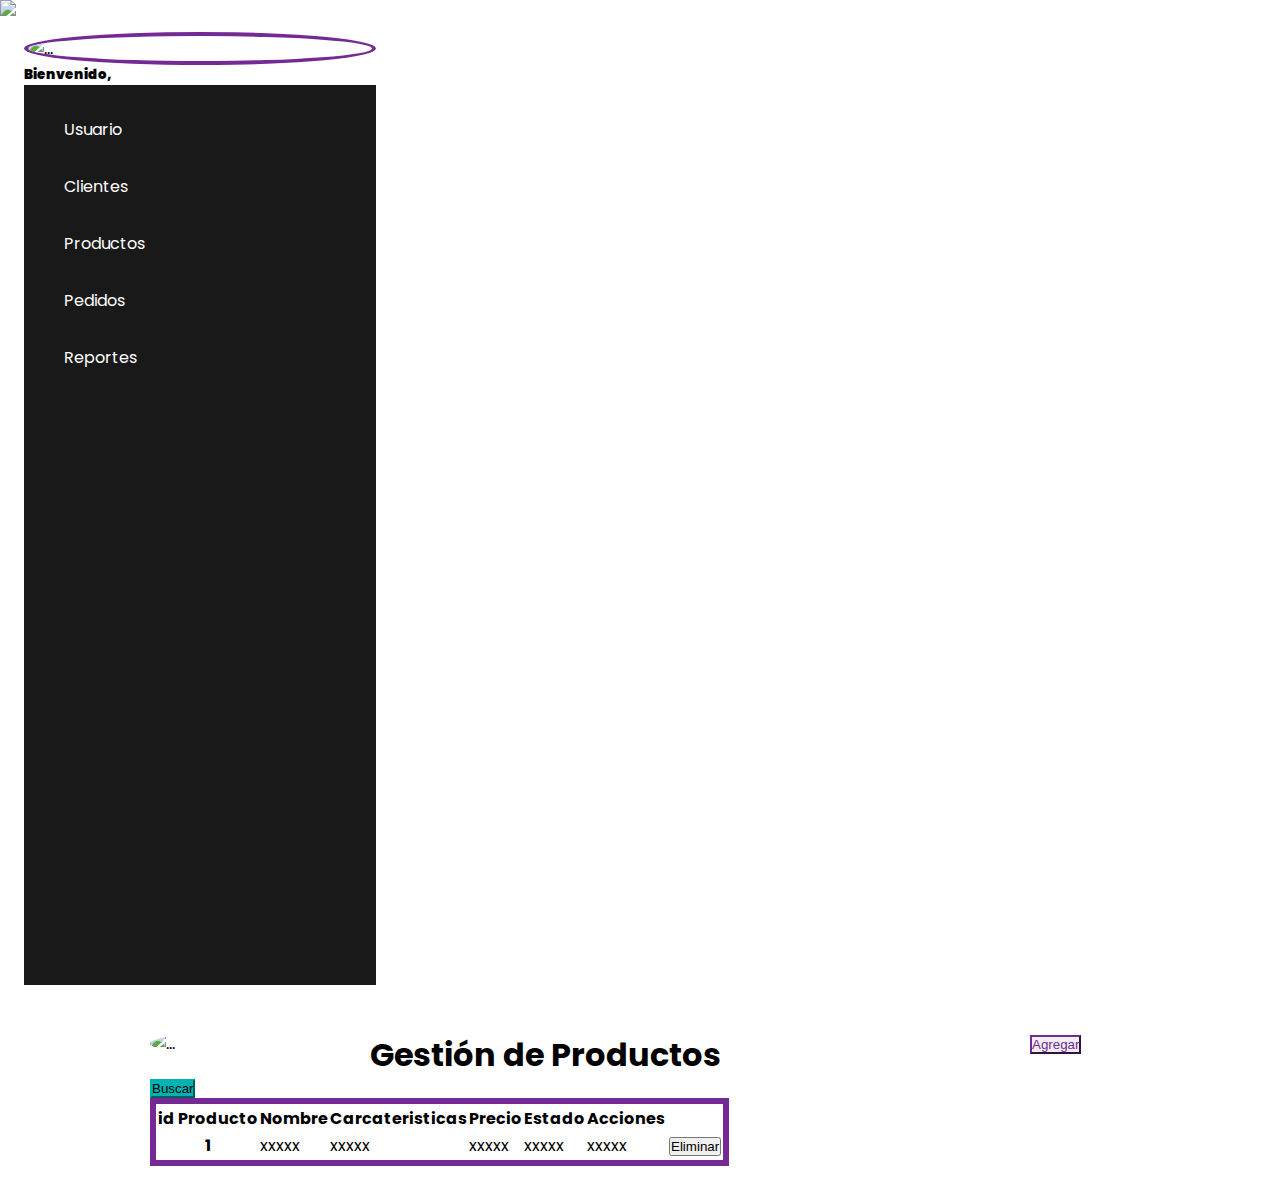
==== views/producto.html @ ac5bf026 "Se edito dashboard.html y productos.html los contenidos no estan acomodados correctamente" ====
<!DOCTYPE html>
<html lang="es-Es">
<head>
    <meta charset="UTF-8">
    <meta http-equiv="X-UA-Compatible" content="IE=edge">
    <link rel="icon" type="image/png" href="../images/iconVet.png">
    <meta name="viewport" content="width=device-width, initial-scale=1.0">
    <link rel="stylesheet" type="text/css" href="../assets/css/bootstrap.css">
    <link rel="stylesheet" type="text/css" href="../assets/css/styles.css">
    <script src="https://cdn.jsdelivr.net/npm/bootstrap@5.1.3/dist/js/bootstrap.bundle.min.js" integrity="sha384-ka7Sk0Gln4gmtz2MlQnikT1wXgYsOg+OMhuP+IlRH9sENBO0LRn5q+8nbTov4+1p" crossorigin="anonymous"></script>
    
    <title>Dashboard</title>

    <!--Iconos, Letra Google Fonts, Normalize-->
    <script src="https://kit.fontawesome.com/d5d81529d3.js" crossorigin="anonymous"></script>
    <link rel="stylesheet" type="text/css" href="css/normalize.css">
    <link rel="preconnect" href="https://fonts.googleapis.com">
    <link rel="preconnect" href="https://fonts.gstatic.com" crossorigin>
    <link href="https://fonts.googleapis.com/css2?family=Poppins:ital,wght@0,100;0,200;0,300;0,400;0,500;0,600;0,700;0,800;0,900;1,100;1,200;1,300;1,400;1,500;1,600;1,700;1,800;1,900&family=Roboto:ital,wght@0,100;0,300;0,400;0,500;0,700;0,900;1,100;1,300;1,400;1,500;1,700;1,900&display=swap" rel="stylesheet">

</head>
     
<body>
    <header>
        <section id="arriba">
            <div class="container-fluid">
                <div class="header-logo col-12 col-md-4 col-xl-3">
                    <img src="../assets/images/logo.jpg" class="img-fluid">
                </div>
             
                <form class="d-flex">
                  <div class=" usuariocard mb-3" style="max-width: 400px;">
                    <div class="row g-0">
                      <div class=" golden col-md-4 col-4">
                        <img src="../assets/images/golden.jpg" class="golden img-fluid rounded-float-end" style="  border-radius: 50%; border: 4px solid rgb(117, 41, 149); " alt="...">
    
                        
                      </div>
                      <div class="col-md-8">
                        <div class="card-body">
                          <h5 class="card-title"><strong>Bienvenido, </strong></h5>
                          <p class="card-text"><a href="../index.html">
                            <i class="fa-solid fa-right-from-bracket"></i>
                          </a></p>
                  
                        </div>
                      </div>
                      <div class=" menu navbar-nav">
                        <div class="row">
                          <div class="">
                        <a class="nav-link active" aria-current="page" href="#"><i class="fa-solid fa-user"></i>Usuario</a>
        
                  
                        <a class="nav-link" href="#"><i class="fa-solid fa-users"></i>Clientes</a>
                    
                        <a class="nav-link" href="../views/producto.html"><i class="fa-solid fa-tag"></i>Productos</a>
  
                        <a class="nav-link" href="../views/Pedido/pedido.html" ><i class="fa-solid fa-cart-shopping"></i>Pedidos</a>
  
                        <a class="nav-link" ><i class="fa-solid fa-chart-line-up"></i></i>Reportes</a>
                      </div>
                     
                    </div>
                  </div>
                
          </section>
        </header>          
        
    <section id="dashboard">
        <article class="contenido">
                <div class="producto">
                    <div class="table-intro">
                    <div class="col-4">
                        <img src="../assets/images/golden.jpg" class="golden img-fluid rounded-float-end" style="  border-radius: 50%; " alt="...">
                    </div>
                        <h1>Gestión de Productos </h1>
                        <a href="../views/productoAdd.html">
                        <button type="button" class="btn btn-outline-primary"><i class="bi bi-people"></i>Agregar</button>
                        </a>
                    </div>   
                        <a href="../views/login.html">
                            <button  type="submit" class=" srh-dashboard btn btn-primary"><i class="bi bi-person-circle"></i>Buscar</button>
                            </a>
                      
                       
            <table>
                <table class="table table-bordered" style="border: 6px solid rgb(117, 41, 149);">
                    <thead style="border: 6px solid rgb(117, 41, 149);">
                      <tr>
                        <th scope="col" >id Producto</th>
                        <th scope="col">Nombre</th>
                        <th scope="col">Carcateristicas</th>
                        <th scope="col">Precio</th>
                        <th scope="col">Estado</th>
                        <th scope="col">Acciones</th>
                      </tr>
                    </thead>
                    <tbody style="border: 6px solid rgb(117, 41, 149);">
                      <tr>
                        <th scope="row">1</th>
                        <td>xxxxx</td>
                    <td>xxxxx</td>
                    <td>xxxxx</td>
                    <td>xxxxx</td>
                    <td>xxxxx</td>
                    <td><a href="productoEditar.html"><img src="../assets/images/" alt=""></a></td>
            
                        <td><button class="btn-azul">Eliminar</button></td>
                
                </div>
             
            </table>

            </div>
        </article>
    </section>
    
</body>
</html>
---- assets/css/styles.css ----
@import url('https://fonts.googleapis.com/css2?family=Lato:wght@300&display=swap');
*{
    padding: 0;
    margin: 0;
    box-sizing: border-box;
}
:root{
    --dark-color: #191919;
    --white-color:#ffffff;
    --purple-color: rgb(117, 41, 149);
    --purplelight-color: rgb(169, 83, 206);
    --blue-color:#00B2B1;
    --gray-color: gray;
    --light-color:#F3F3F3;

}


body {
    font-family: 'Poppins', sans-serif;
    
}

a{
    text-decoration: none;
}
header .row{
    padding: 1rem 1.5rem;
}

.title-seccion{
    margin-top: 2rem;
}

.container-fluid{
    padding-left: 0;
    padding-right: 0;
}

.header-buttons i{
    margin-right: 5px;
}

.header-buttons a{
    color: black;
}

.agenda-cita i{
    margin-right: 5px;
}

.btn-primary{
    color: black;
    background-color: var(--blue-color);
    border-color: var(--blue-color);
}

.btn-primary:hover{
    color: white;
    background-color: rgb(155, 218, 218);
    border-color:rgb(155, 218, 218);
}

.btn-outline-primary{
    color:rgb(117, 41, 149);
    border-color: rgb(117, 41, 149);
}

.btn-outline-primary:hover{
    color:white;
    background-color: rgb(117, 41, 149);
    border-color: rgb(117, 41, 149);
}

.header-logo img{
    max-width: 270px;
}


.agenda-cita{
    background-image: url(../img/fondo.jpg);
    padding: 3rem;
}

.agenda-cita h1{
    font-size: 1.5rem;
    font-weight: 600;
}

.agenda-cita h3{
    font-size: 1.2rem;
}

.agenda-promo{
    background-color: rgb(117, 41, 149);
    padding: 3rem;
}


.agenda-promo h1{
    color: white;
    font-size: 1.5rem;
    text-shadow: 2px 2px 2px black;
}

.title-seccion{
    color: rgb(117, 41, 149);
    text-shadow: 1px 2px 2px rgba(0, 0, 0, 0.698);
    
}

.card{
    text-align: center;
    border: 0px solid rgba(0, 0, 0, 0.125);
    border-radius: 0.25rem;
}

.card img{
    max-width: 200px;
}

.card-body h5{
    font-weight: bolder;
}

footer{
    background-image: url(../img/fondo.jpg);
    
    
}

.capa{
    background-color: rgba(117, 41, 149, 0.561);
    color: white;
    padding: 2rem 0;
}

.capa p{
    line-height: 1.2rem;
}

.capa i{
    font-size: 50px;
    color: white;
}

.text{
    color: white;
}


.columna-body h5{
    text-align: center;
}

.columna i{
    align-self: center;
}

.columna-body p{
    line-height: 5px;
}
  /*-----SERVICES-----*/
  .carousel-indicators{
    color: #000;
  }

  /* Equipo*/

  .card-img-top{
      margin-bottom: 10px;
      border-radius: 50%;
     
  }
  .h2-card{
      color: var(--purple-color);
      font-weight: 600;
      font-size: 28px;
  }

  /* Sevicios*/
  .carousel-control-prev-icon{
      background-color: #00B2B1;
  }
  .carousel-control-next-icon{
    background-color: #00B2B1;
  }
  #banner{
    width: 100%;
}
  .imagenservicio {
      display: grid;
      max-width: 300%;
     place-items: center;
     align-self: center;

  }
    /*tips*/
    #tips{
      display: grid;
      grid-template-columns: 50% 50%;
      align-self: center;
      justify-content: center;
    }
    .izquierda{
        align-self: flex-end;
        justify-self: flex-end;
    }

  /* contacto*/

  #contacto{
      display: grid;
      grid-template-rows: 50% 50%;
      grid-template-columns: 50% 50%;
      background-color: rgba(117, 41, 149, 0.561);
        margin: 10px 20px;
    }
    .form-label{
        display: flex;
      
    }
    .forms{
        display: flex;
        align-items: flex-end;
        justify-items: flex-end;
    }

  .mapa{
      grid-column: span 2;
      grid-row: 2;
  }
/* Login*/
.arriba{
    display: grid;
    grid-template-columns: 75% 25%;
}

#login{
    
    display:flex;
    flex-direction: column;
    justify-content: center;
    align-items: center;
    height: 600px;
    margin: 100px;
    padding: 5rem;
}
.form-login i{
    text-align: center;
    color: var(--purple-color);
    background-color: var(--white-color);
    padding: 10px 12.8px;
    border-radius: 100%;
    border: 4px solid var(--gray-color);
    margin: 10px;
}
  /* Dashboard*/
  #dashboard{
    display: grid;
    grid-template-columns: 30% 70%;
    grid-template-rows: auto;
   
}
  .golden img{
      border-radius: 50%;
     
  }
  .contenido{
    grid-column: 3;
    grid-row: 1;
    flex-basis: 20%;
    background-color: var(--ligh-color);
    padding: 30px;
}
  
.menu{
    flex-basis: 20%;
    background-color: var(--dark-color);
    height: 100vh;
    color: white;
}

.menu ul{

    list-style: none;
    padding: 0;
    display: flex;
    flex-direction: column;
}
.menu li{
    color: white;
    
}

.menu a{
    color: var(--ligh-color);
    text-decoration: none;
    padding:1rem;
    display: block;
    text-align: left;
    
}

.menu a:hover{
    background-color: var(--purple-color);
    color:var(--dark-color);
    border:3px solid var(--white-color);
    padding-left: 40px;
    transition: all 2s;
    width:200px ;
}

  .usuario{
      border: none;
  }
#dashboard{
    display: grid;
    grid-template-columns: 20px 100px;
}

.menu-dashboard a:hover{
    background-color: var(--purple-color);
    color:var(--dark-color);
    border:3px solid var(--white-color);
    padding-left: 40px;
    transition: all 2s;
    width:200px ;
}

/*Productos*/

.table-intro{
    display: grid;
    grid-template-columns: 20% 60% 10%;
}
.img-fluid{
    display: flex;
    align-items: flex-end;
}
.srh-dashboard{
    display: flex;
    align-items: flex-end;
    

}

/* Producto ADD*/
label{
    font-weight: bold;
}

input{
    border: 3px solid grey;
    width: 800px;
    padding: 0.5rem 1rem;
    margin-bottom: 1rem;
}

select{
    padding: 0.5rem;
    width: 800px;
}
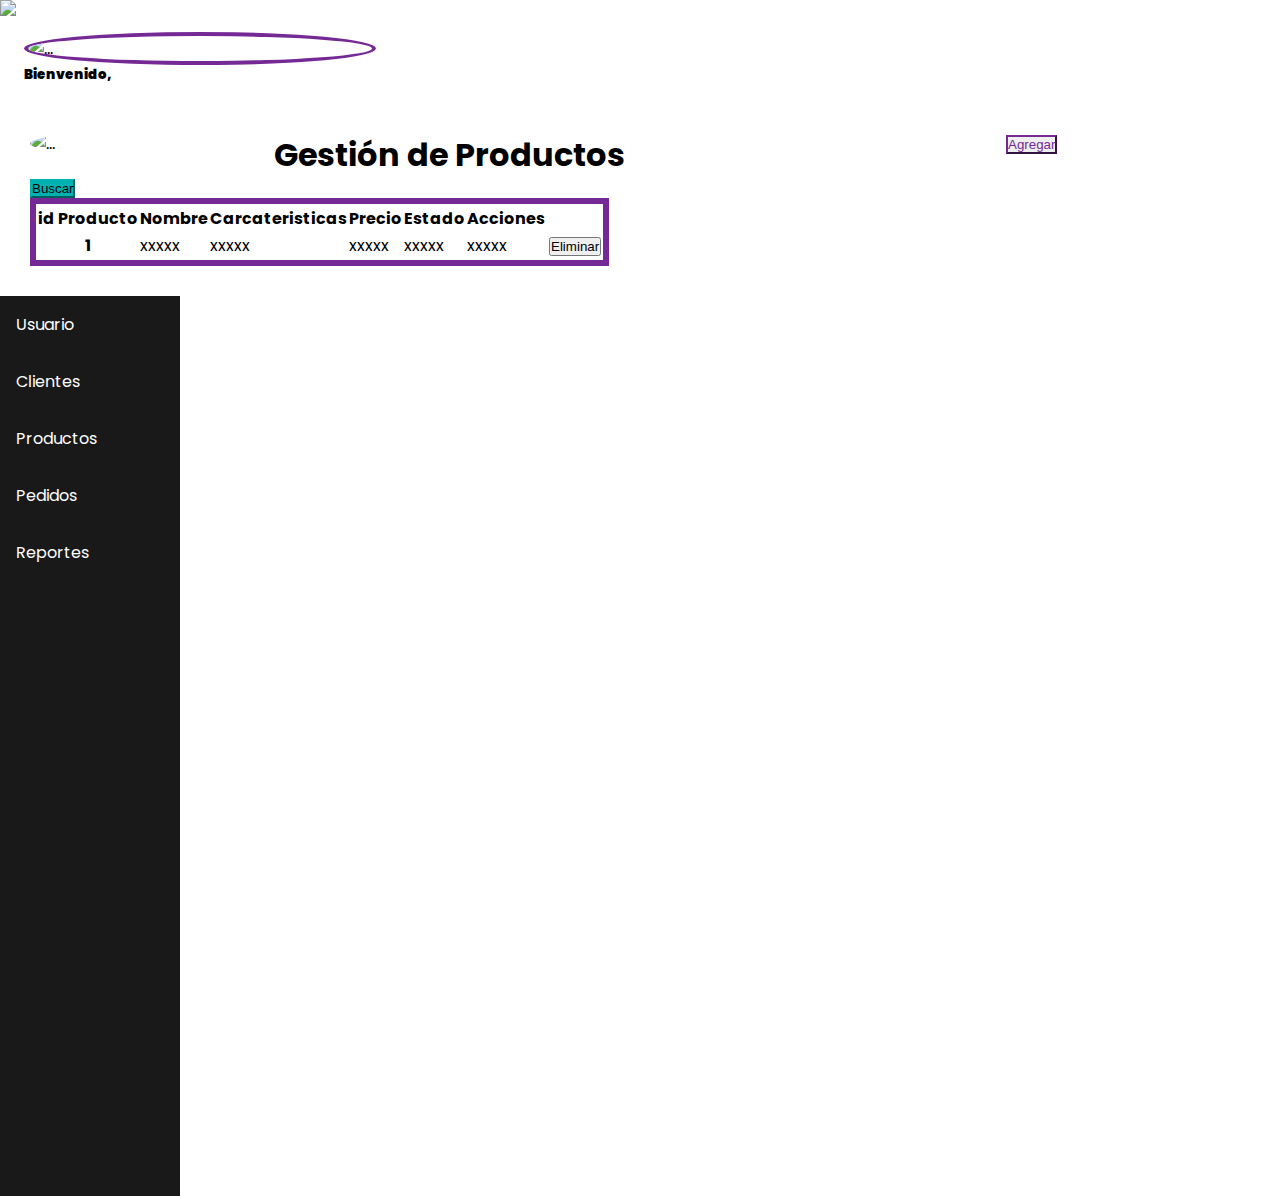
==== commit 2cfbc8b4: "Update of all interfaces with responsive" ====
--- a/views/producto.html
+++ b/views/producto.html
@@ -21,99 +21,106 @@
 </head>
      
 <body>
-    <header>
-        <section id="arriba">
-            <div class="container-fluid">
-                <div class="header-logo col-12 col-md-4 col-xl-3">
-                    <img src="../assets/images/logo.jpg" class="img-fluid">
-                </div>
-             
-                <form class="d-flex">
-                  <div class=" usuariocard mb-3" style="max-width: 400px;">
-                    <div class="row g-0">
-                      <div class=" golden col-md-4 col-4">
-                        <img src="../assets/images/golden.jpg" class="golden img-fluid rounded-float-end" style="  border-radius: 50%; border: 4px solid rgb(117, 41, 149); " alt="...">
-    
-                        
-                      </div>
-                      <div class="col-md-8">
-                        <div class="card-body">
-                          <h5 class="card-title"><strong>Bienvenido, </strong></h5>
-                          <p class="card-text"><a href="../index.html">
-                            <i class="fa-solid fa-right-from-bracket"></i>
-                          </a></p>
-                  
-                        </div>
-                      </div>
-                      <div class=" menu navbar-nav">
-                        <div class="row">
-                          <div class="">
-                        <a class="nav-link active" aria-current="page" href="#"><i class="fa-solid fa-user"></i>Usuario</a>
-        
-                  
-                        <a class="nav-link" href="#"><i class="fa-solid fa-users"></i>Clientes</a>
+  <header>
+    <section id="arriba">
+        <div class="container-fluid">
+            <div class="header-logo col-12 col-md-4 col-xl-3">
+                <img src="../assets/images/logo.jpg" class="img-fluid">
+            </div>
+            <div class="d-flex justify-content-end">
+            <form class="d-flex">
+              <div class=" usuariocard mb-3" style="max-width: 400px;">
+                <div class="row g-0">
+                  <div class=" golden col-md-4 col-4">
+                    <img src="../assets/images/golden.jpg" class="golden img-fluid rounded-float-end" style="  border-radius: 50%; border: 4px solid rgb(117, 41, 149); " alt="...">
+
                     
-                        <a class="nav-link" href="../views/producto.html"><i class="fa-solid fa-tag"></i>Productos</a>
-  
-                        <a class="nav-link" href="../views/Pedido/pedido.html" ><i class="fa-solid fa-cart-shopping"></i>Pedidos</a>
-  
-                        <a class="nav-link" ><i class="fa-solid fa-chart-line-up"></i></i>Reportes</a>
-                      </div>
-                     
+                  </div>
+                  <div class="col-md-8">
+                    <div class="card-body">
+                      <h5 class="card-title"><strong>Bienvenido, </strong></h5>
+                      <p class="card-text"><a href="../index.html">
+                        <i class="fa-solid fa-right-from-bracket"></i>
+                      </a></p>
+              
                     </div>
                   </div>
+                </div>
                 
-          </section>
-        </header>          
+            
+    </header>        
+ 
         
+        </header>
+        <main>
+          <article class="contenido">
+            <div class="producto">
+                <div class="table-intro">
+                <div class="col-4">
+                    <img src="../assets/images/golden.jpg" class="golden img-fluid rounded-float-end" style="  border-radius: 50%; " alt="...">
+                </div>
+                    <h1>Gestión de Productos </h1>
+                    <a href="../views/productoAdd.html">
+                    <button type="button" class="btn btn-outline-primary"><i class="bi bi-people"></i>Agregar</button>
+                    </a>
+                </div>   
+                    <a href="../views/login.html">
+                        <button  type="submit" class=" srh-dashboard btn btn-primary"><i class="bi bi-person-circle"></i>Buscar</button>
+                        </a>
+                        <div>
+                          <table>
+                              <table class="table table-bordered" style="border: 6px solid rgb(117, 41, 149);">
+                                  <thead style="border: 6px solid rgb(117, 41, 149);">
+                                    <tr>
+                                      <th scope="col" >id Producto</th>
+                                      <th scope="col">Nombre</th>
+                                      <th scope="col">Carcateristicas</th>
+                                      <th scope="col">Precio</th>
+                                      <th scope="col">Estado</th>
+                                      <th scope="col">Acciones</th>
+                                    </tr>
+                                  </thead>
+                                  <tbody style="border: 6px solid rgb(117, 41, 149);">
+                                    <tr>
+                                      <th scope="row">1</th>
+                                      <td>xxxxx</td>
+                                  <td>xxxxx</td>
+                                  <td>xxxxx</td>
+                                  <td>xxxxx</td>
+                                  <td>xxxxx</td>
+                                  <td><a href="productoEditar.html"><img src="../assets/images/" alt=""></a></td>
+                          
+                                      <td><button class="btn-azul">Eliminar</button></td>
+                              
+                              </div>
+                           
+                          </table>
+              
+                          </div>
+                      </article>
+                  </section>
+            </div>   
+          </div>  
+        </div>  
+      </article> 
     <section id="dashboard">
-        <article class="contenido">
-                <div class="producto">
-                    <div class="table-intro">
-                    <div class="col-4">
-                        <img src="../assets/images/golden.jpg" class="golden img-fluid rounded-float-end" style="  border-radius: 50%; " alt="...">
-                    </div>
-                        <h1>Gestión de Productos </h1>
-                        <a href="../views/productoAdd.html">
-                        <button type="button" class="btn btn-outline-primary"><i class="bi bi-people"></i>Agregar</button>
-                        </a>
-                    </div>   
-                        <a href="../views/login.html">
-                            <button  type="submit" class=" srh-dashboard btn btn-primary"><i class="bi bi-person-circle"></i>Buscar</button>
-                            </a>
-                      
-                       
-            <table>
-                <table class="table table-bordered" style="border: 6px solid rgb(117, 41, 149);">
-                    <thead style="border: 6px solid rgb(117, 41, 149);">
-                      <tr>
-                        <th scope="col" >id Producto</th>
-                        <th scope="col">Nombre</th>
-                        <th scope="col">Carcateristicas</th>
-                        <th scope="col">Precio</th>
-                        <th scope="col">Estado</th>
-                        <th scope="col">Acciones</th>
-                      </tr>
-                    </thead>
-                    <tbody style="border: 6px solid rgb(117, 41, 149);">
-                      <tr>
-                        <th scope="row">1</th>
-                        <td>xxxxx</td>
-                    <td>xxxxx</td>
-                    <td>xxxxx</td>
-                    <td>xxxxx</td>
-                    <td>xxxxx</td>
-                    <td><a href="productoEditar.html"><img src="../assets/images/" alt=""></a></td>
-            
-                        <td><button class="btn-azul">Eliminar</button></td>
-                
-                </div>
-             
-            </table>
+      <div class=" menu navbar-nav">
+        <div class="row">
+          <div class="">
+        <a class="nav-link active" aria-current="page" href="#"><i class="fa-solid fa-user"></i>Usuario</a>
 
-            </div>
-        </article>
-    </section>
+  
+        <a class="nav-link" href="#"><i class="fa-solid fa-users"></i>Clientes</a>
     
+        <a class="nav-link" href="../views/producto.html"><i class="fa-solid fa-tag"></i>Productos</a>
+
+        <a class="nav-link" href="../views/Pedido/pedido.html" ><i class="fa-solid fa-cart-shopping"></i>Pedidos</a>
+
+        <a class="nav-link" ><i class="fa-solid fa-chart-line-up"></i></i>Reportes</a>
+      </div>
+     
+    </div>
+    
+  </main>
 </body>
 </html>--- a/assets/css/styles.css
+++ b/assets/css/styles.css
@@ -206,13 +206,48 @@
         align-self: flex-end;
         justify-self: flex-end;
     }
+    .btn-1{
+        display: none;
+    }
+    .btn-2{
+        display: none;
+    }
+    .btn-3{
+        display: none;
+    }
+    .btn-4{
+        display: none;
+    }
+    .btn-1{
+        display: none;
+    }
+    .btn-5{
+        display: none;
+    }
+    .btn-6{
+        display: none;
+    }
+    .btn-7{
+        display: none;
+    }
+    .btn-8{
+        display: none;
+    }
 
   /* contacto*/
-
+    .contacto-grid{
+        display: grid;
+        grid-template-areas:
+       
+        "contacto"
+        "sede"
+        ;
+
+    }
   #contacto{
       display: grid;
-      grid-template-rows: 50% 50%;
-      grid-template-columns: 50% 50%;
+     
+     ;
       background-color: rgba(117, 41, 149, 0.561);
         margin: 10px 20px;
     }
@@ -221,15 +256,23 @@
       
     }
     .forms{
+        grid-area: contacto;
         display: flex;
         align-items: flex-end;
         justify-items: flex-end;
+        padding: 40px;
     }
 
   .mapa{
+      grid-area: sede;
       grid-column: span 2;
       grid-row: 2;
-  }
+      padding: 40px;
+  }
+  .info-contacto{
+      text-align: center;
+  }
+
 /* Login*/
 .arriba{
     display: grid;
@@ -255,6 +298,7 @@
     border: 4px solid var(--gray-color);
     margin: 10px;
 }
+
   /* Dashboard*/
   #dashboard{
     display: grid;
@@ -278,6 +322,7 @@
     flex-basis: 20%;
     background-color: var(--dark-color);
     height: 100vh;
+    width: 900%;
     color: white;
 }
 
@@ -308,7 +353,7 @@
     border:3px solid var(--white-color);
     padding-left: 40px;
     transition: all 2s;
-    width:200px ;
+    width:190px ;
 }
 
   .usuario{
@@ -361,3 +406,49 @@
     padding: 0.5rem;
     width: 800px;
 }
+
+@media screen and (min-width:700px) {
+    .contacto-grid{
+        display: grid;
+        grid-template-areas:
+       "titulo"
+        "contacto"
+        "sede"
+    }
+    .btn-1{
+        display: block;
+    }
+    .btn-2{
+        display: block;
+    }
+    .btn-3{
+        display: block;
+    }
+    .btn-4{
+        display: block;
+    }
+    .btn-1{
+        display: block;
+    }
+    .btn-5{
+        display: block;
+    }
+    .btn-6{
+        display:block;
+    }
+    .btn-7{
+        display: block;
+    }
+    .btn-8{
+        display: block;
+    }
+    
+}
+
+@media screen and (min-width:1440px) {
+    .mapa iframe{
+       max-width: 100%;
+       margin: 0 100px;
+    }
+    
+}